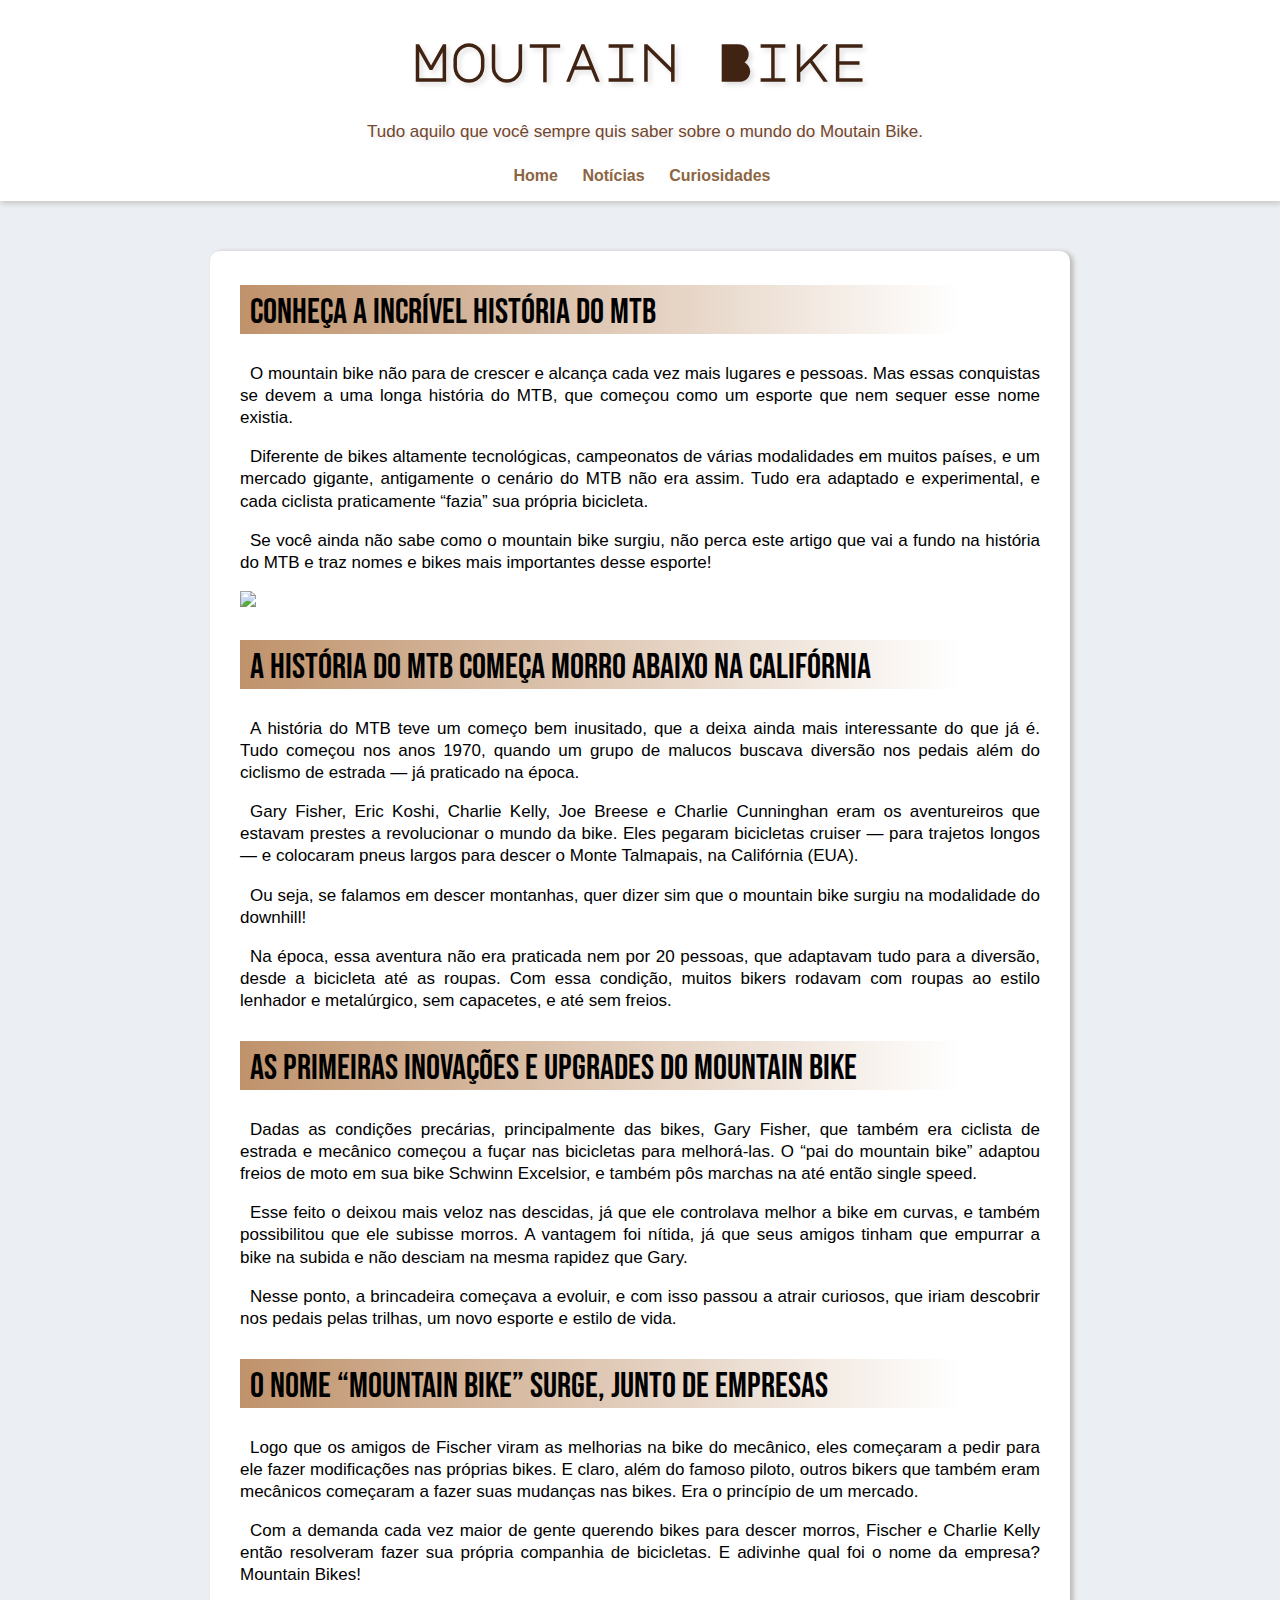
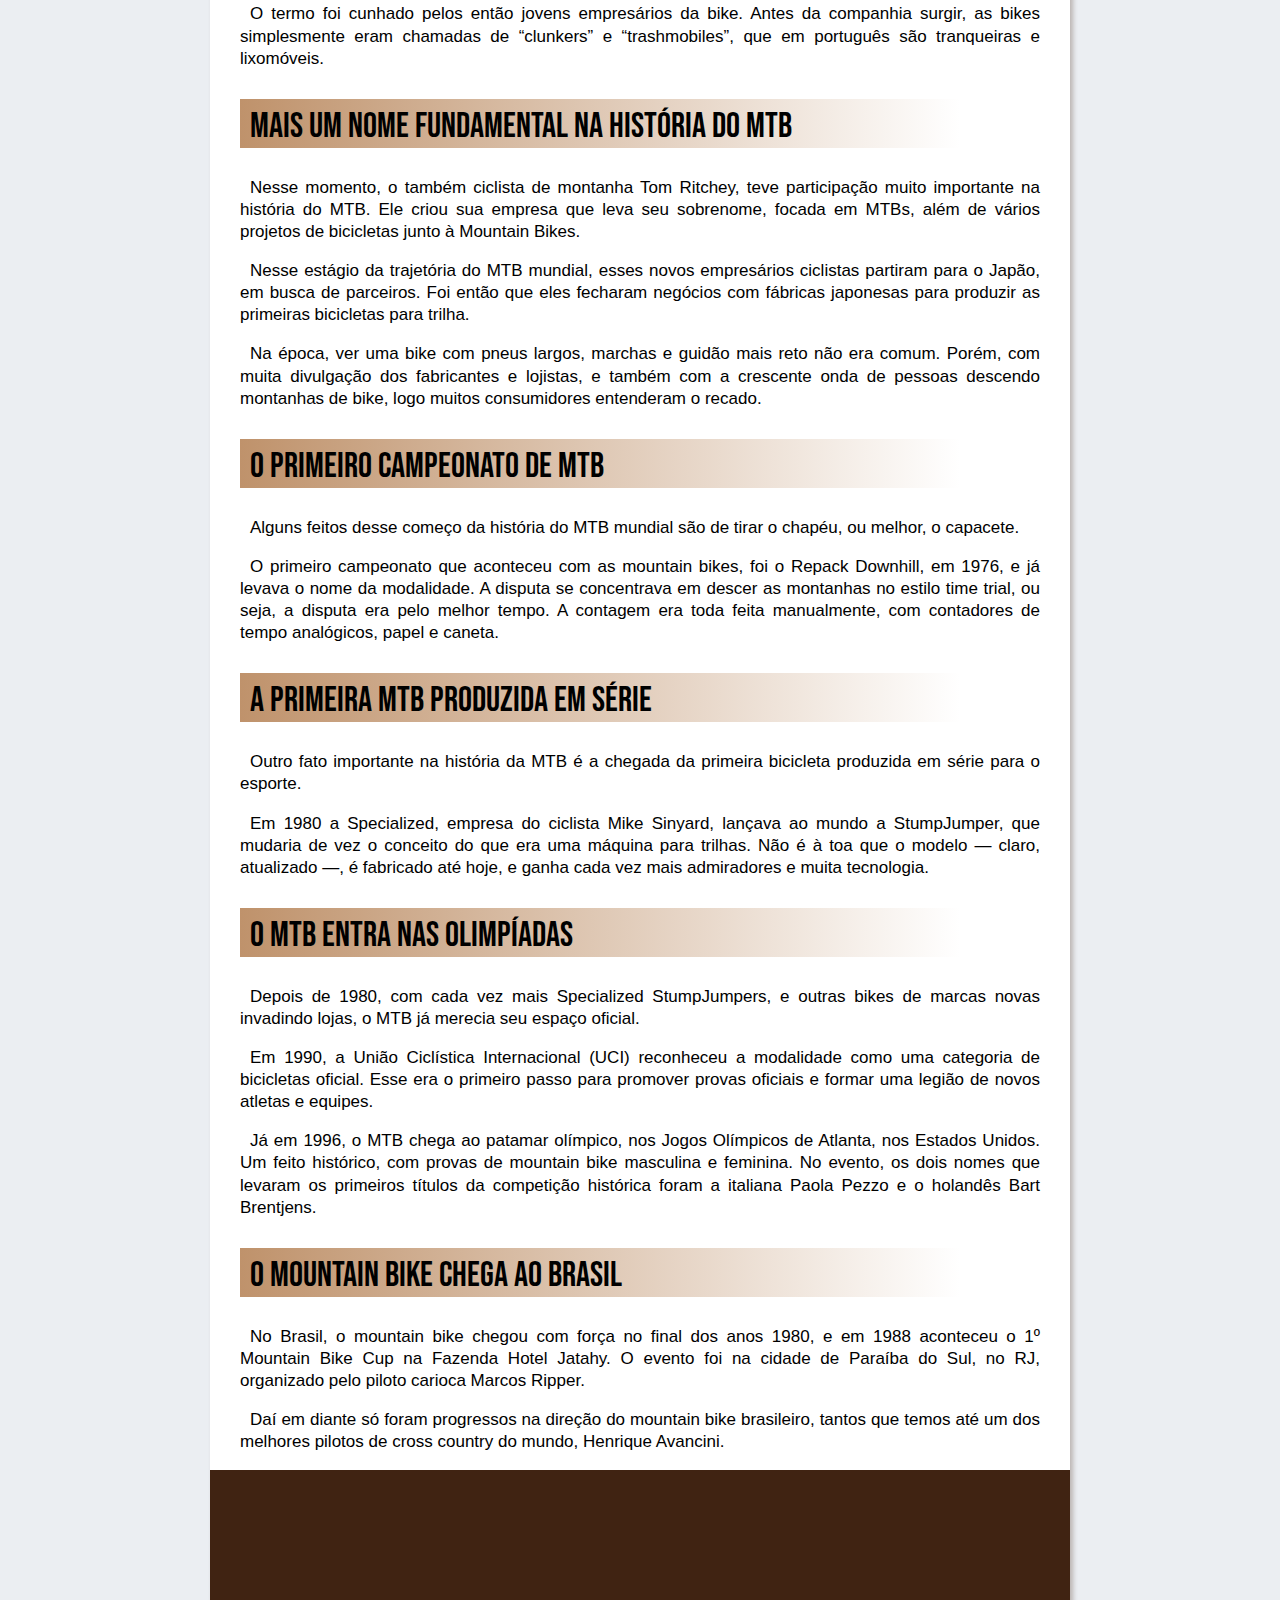
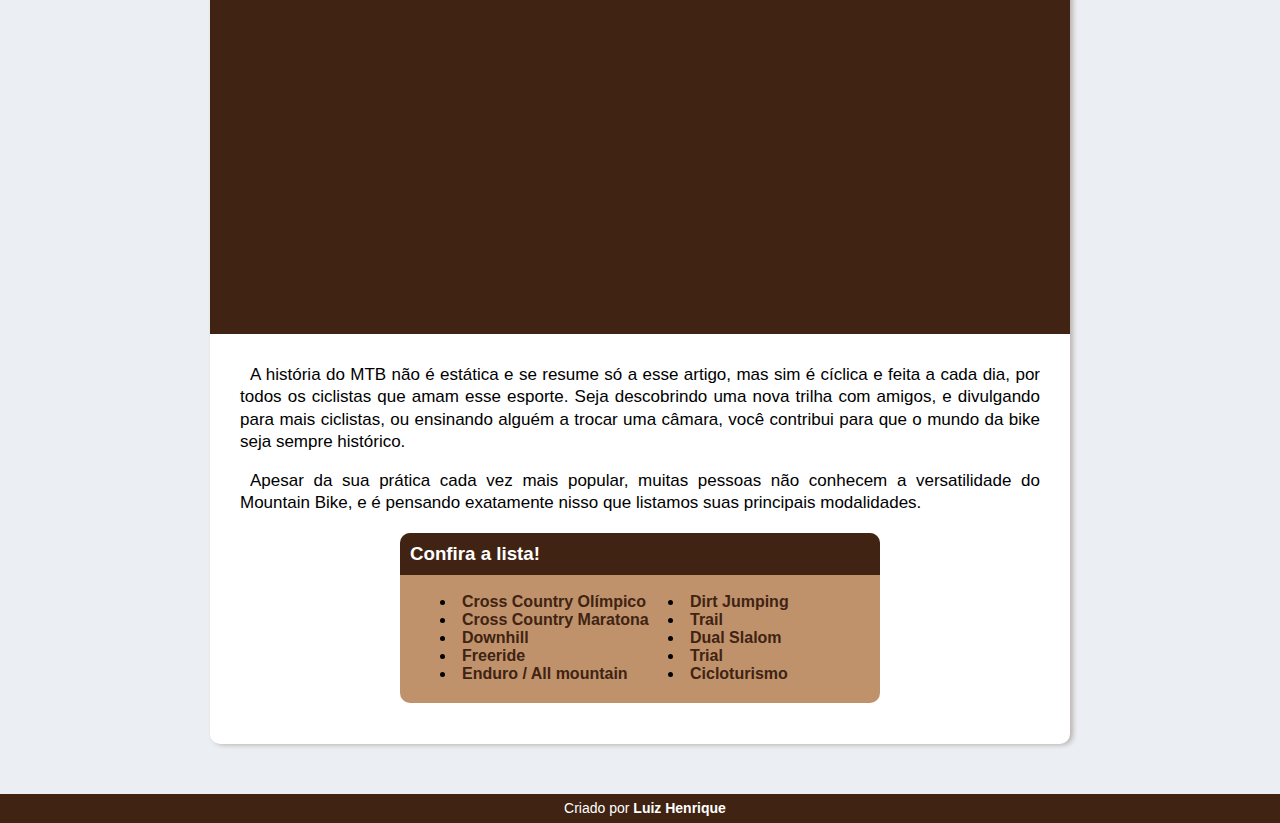
==== index.html @ 765f251d "Initial commit" ====
<!DOCTYPE html>
<html lang="pt-br">
<head>
	<meta charset="UTF-8">
	<meta http-equiv="X-UA-Compatible" content="IE=edge">
	<meta name="viewport" content="width=device-width, initial-scale=1.0">
	<title>Moutain Bike</title>
	<link rel="stylesheet" href="style.css">
</head>
<body>
	<header>
		<h1>Moutain Bike</h1>
		<p>Tudo aquilo que você sempre quis saber sobre o mundo do Moutain Bike.</p>
		<nav><a href="">Home</a> <a href="">Notícias</a> <a href="">Curiosidades</a></nav>
	</header>
	<main>
		<article>
			<h2>CONHEÇA A INCRÍVEL HISTÓRIA DO MTB</h2>

			<p>O mountain bike não para de crescer e alcança cada vez mais lugares e pessoas. Mas essas conquistas se devem a uma longa história do MTB, que começou como um esporte que nem sequer esse nome existia.</p>

			<p>Diferente de bikes altamente tecnológicas, campeonatos de várias modalidades em muitos países, e um mercado gigante, antigamente o cenário do MTB não era assim. Tudo era adaptado e experimental, e cada ciclista praticamente “fazia” sua própria bicicleta.</p>

			<p>Se você ainda não sabe como o mountain bike surgiu, não perca este artigo que vai a fundo na história do MTB e traz nomes e bikes mais importantes desse esporte!</p>

			<img src="https://blog.bikeregistrada.com.br/wp-content/uploads/2019/11/historia-do-MTB.jpg">

			<h2>A HISTÓRIA DO MTB COMEÇA MORRO ABAIXO NA CALIFÓRNIA</h2>

			<p>A história do MTB teve um começo bem inusitado, que a deixa ainda mais interessante do que já é. Tudo começou nos anos 1970, quando um grupo de malucos buscava diversão nos pedais além do ciclismo de estrada — já praticado na época.</p>

			<p>Gary Fisher, Eric Koshi, Charlie Kelly, Joe Breese e Charlie Cunninghan eram os aventureiros que estavam prestes a revolucionar o mundo da bike. Eles pegaram bicicletas cruiser — para trajetos longos — e colocaram pneus largos para descer o Monte Talmapais, na Califórnia (EUA).</p>

			<p>Ou seja, se falamos em descer montanhas, quer dizer sim que o mountain bike surgiu na modalidade do downhill!</p>

			<p>Na época, essa aventura não era praticada nem por 20 pessoas, que adaptavam tudo para a diversão, desde a bicicleta até as roupas. Com essa condição, muitos bikers rodavam com roupas ao estilo lenhador e metalúrgico, sem capacetes, e até sem freios.<p>

			<h2>AS PRIMEIRAS INOVAÇÕES E UPGRADES DO MOUNTAIN BIKE</h2>

			<p>Dadas as condições precárias, principalmente das bikes, Gary Fisher, que também era ciclista de estrada e mecânico começou a fuçar nas bicicletas para melhorá-las. O “pai do mountain bike” adaptou freios de moto em sua bike Schwinn Excelsior, e também pôs marchas na até então single speed.</p>

			<p>Esse feito o deixou mais veloz nas descidas, já que ele controlava melhor a bike em curvas, e também possibilitou que ele subisse morros. A vantagem foi nítida, já que seus amigos tinham que empurrar a bike na subida e não desciam na mesma rapidez que Gary.</p>

			<p>Nesse ponto, a brincadeira começava a evoluir, e com isso passou a atrair curiosos, que iriam descobrir nos pedais pelas trilhas, um novo esporte e estilo de vida.</p>

			<h2>O NOME “MOUNTAIN BIKE” SURGE, JUNTO DE EMPRESAS</h2>

			<p>Logo que os amigos de Fischer viram as melhorias na bike do mecânico, eles começaram a pedir para ele fazer modificações nas próprias bikes. E claro, além do famoso piloto, outros bikers que também eram mecânicos começaram a fazer suas mudanças nas bikes. Era o princípio de um mercado.</p>

			<p>Com a demanda cada vez maior de gente querendo bikes para descer morros, Fischer e Charlie Kelly então resolveram fazer sua própria companhia de bicicletas. E adivinhe qual foi o nome da empresa? Mountain Bikes!</p>

			<p>O termo foi cunhado pelos então jovens empresários da bike. Antes da companhia surgir, as bikes simplesmente eram chamadas de “clunkers” e “trashmobiles”, que em português são tranqueiras e lixomóveis.</p>

			<h2>MAIS UM NOME FUNDAMENTAL NA HISTÓRIA DO MTB</h2>

			<p>Nesse momento, o também ciclista de montanha Tom Ritchey, teve participação muito importante na história do MTB. Ele criou sua empresa que leva seu sobrenome, focada em MTBs, além de vários projetos de bicicletas junto à Mountain Bikes.</p>

			<p>Nesse estágio da trajetória do MTB mundial, esses novos empresários ciclistas partiram para o Japão, em busca de parceiros. Foi então que eles fecharam negócios com fábricas japonesas para produzir as primeiras bicicletas para trilha.</p>

			<p>Na época, ver uma bike com pneus largos, marchas e guidão mais reto não era comum. Porém, com muita divulgação dos fabricantes e lojistas, e também com a crescente onda de pessoas descendo montanhas de bike, logo muitos consumidores entenderam o recado.</p>

			<h2>O PRIMEIRO CAMPEONATO DE MTB</h2>

			<p>Alguns feitos desse começo da história do MTB mundial são de tirar o chapéu, ou melhor, o capacete.</p>

			<p>O primeiro campeonato que aconteceu com as mountain bikes, foi o Repack Downhill, em 1976, e já levava o nome da modalidade. A disputa se concentrava em descer as montanhas no estilo time trial, ou seja, a disputa era pelo melhor tempo. A contagem era toda feita manualmente, com contadores de tempo analógicos, papel e caneta.</p>

			<h2>A PRIMEIRA MTB PRODUZIDA EM SÉRIE</h2>

			<p>Outro fato importante na história da MTB é a chegada da primeira bicicleta produzida em série para o esporte.</p>

			<p>Em 1980 a Specialized, empresa do ciclista Mike Sinyard, lançava ao mundo a StumpJumper, que mudaria de vez o conceito do que era uma máquina para trilhas. Não é à toa que o modelo — claro, atualizado —, é fabricado até hoje, e ganha cada vez mais admiradores e muita tecnologia.</p>

			<h2>O MTB ENTRA NAS OLIMPÍADAS</h2>

			<p>Depois de 1980, com cada vez mais Specialized StumpJumpers, e outras bikes de marcas novas invadindo lojas, o MTB já merecia seu espaço oficial.</p>

			<p>Em 1990, a União Ciclística Internacional (UCI) reconheceu a modalidade como uma categoria de bicicletas oficial. Esse era o primeiro passo para promover provas oficiais e formar uma legião de novos atletas e equipes.</p>

			<p>Já em 1996, o MTB chega ao patamar olímpico, nos Jogos Olímpicos de Atlanta, nos Estados Unidos. Um feito histórico, com provas de mountain bike masculina e feminina. No evento, os dois nomes que levaram os primeiros títulos da competição histórica foram a italiana Paola Pezzo e o holandês Bart Brentjens.</p>

			<h2>O MOUNTAIN BIKE CHEGA AO BRASIL</h2>

			<p>No Brasil, o mountain bike chegou com força no final dos anos 1980, e em 1988 aconteceu o 1º Mountain Bike Cup na Fazenda Hotel Jatahy. O evento foi na cidade de Paraíba do Sul, no RJ, organizado pelo piloto carioca Marcos Ripper.</p>

			<p>Daí em diante só foram progressos na direção do mountain bike brasileiro, tantos que temos até um dos melhores pilotos de cross country do mundo, Henrique Avancini.</p>

			<div class="video"><iframe width="100%" height="400px" src="https://www.youtube.com/embed/kNnyW3Rlc4w" title="YouTube video player" frameborder="0" allow="accelerometer; autoplay; clipboard-write; encrypted-media; gyroscope; picture-in-picture" allowfullscreen></iframe></div>

			<p>A história do MTB não é estática e se resume só a esse artigo, mas sim é cíclica e feita a cada dia, por todos os ciclistas que amam esse esporte. Seja descobrindo uma nova trilha com amigos, e divulgando para mais ciclistas, ou ensinando alguém a trocar uma câmara, você contribui para que o mundo da bike seja sempre histórico.</p>

			<p>Apesar da sua prática cada vez mais popular, muitas pessoas não conhecem a versatilidade do Mountain Bike, e é pensando exatamente nisso que listamos suas principais modalidades.</p>

			<aside>
				<h3>Confira a lista!</h3>
				<ul>
					<li><a href="#">Cross Country Olímpico</a></li>
					<li><a href="#">Cross Country Maratona</a></li>
					<li><a href="pag2dh.html">Downhill</a></li>
					<li><a href="#">Freeride</a></li>
					<li><a href="#">Enduro / All mountain</a></li>
					<li><a href="#">Dirt Jumping</a></li>
					<li><a href="#">Trail</a></li>
					<li><a href="#">Dual Slalom</a></li>
					<li><a href="#">Trial</a></li>
					<li><a href="#">Cicloturismo</a></li>
				</ul>
			</aside>
		</article>
	</main>
	<footer>
		<p>Criado por <a href="../html-css/CODIGOS/ex/ex05.html" target="
			_blank">Luiz Henrique</a></p>
	</footer>
</body>
</html>
---- style.css ----
@charset "UTF8";
@import url('https://fonts.googleapis.com/css2?family=Major+Mono+Display&display=swap');
@import url('https://fonts.googleapis.com/css2?family=Bebas+Neue&display=swap');
@font-face {
    font-family: 'Neothic';
    src: url('Neothic.ttf') format('truetype');
    font-weight: normal;
    font-style: normal;
}
:root {
    --cor0: #EBEEF2;
    --cor1: #BF926B;
    --cor2: #8C6542;
    --cor3: #73462C;
    --cor4: #402312;
    --cor5: white;
    --cor6: black;
    --fonte0: 'Bebas Neue', cursive;
    --fonte1:
    --fonte2: 'Neothic', serif;
}

body {
    background-color: var(--cor0);
    font-family: Arial, Helvetica, sans-serif;
    margin: 0px;
}

header {
    background-color: white;
    height: 150px;
    padding-top: 1px;
    padding-bottom: 50px;
    box-shadow: 1px 3px 5px #4023122c;
}

header > h1 {
    font-family: 'Major Mono Display', monospace;
    text-shadow: 3px 3px 5px rgba(0, 0, 0, 0.130);
    font-size: 3.2em;
    text-align: center;
    color: var(--cor4);
}

header > p {
    color: var(--cor3);
    text-align: center;
    text-shadow: 3px 3px 5px rgba(0, 0, 0, 0.130);
}

nav {
    padding: 7px 6px 0px 10px;
    height: 45px;
    text-align: center;
}

nav > a {
    font-family: Arial, Helvetica, sans-serif;
    text-decoration: none;
    font-weight: bold;
    color: var(--cor2);
    padding: 5px 10px 5px 10px;
}

nav > a:hover {
    color: var(--cor1);
    border-bottom: solid var(--cor1);
}

a:active {
    color: var(--cor0);
}

main {
    max-width: 800px;
    margin: 50px auto;
    text-align: justify;
    background-color: white;
    padding: 5px 30px 10px 30px;
    box-shadow: 3px 1px 5px #40231249;
    border-radius: 10px;
}

p {
    font-size: 17px;
    line-height: 1.3em;
    text-indent: 10px;
}

h2 {
    font-family: var(--fonte0);
    font-size: 35px;
    background-image: linear-gradient(to right, var(--cor1), transparent 90%);
    padding-left: 10px;
    padding-top: 6px;
    font-weight: normal;
}

img {
    height: auto;
    max-width: 100%;
}

aside {
    background-color: var(--cor1);
    border-radius: 10px;
    max-width: 480px;
    margin: auto;
}

aside > h3 {
    background-color: var(--cor4);
    color: var(--cor5);
    border-top-left-radius: 10px;
    border-top-right-radius: 10px;
    padding: 10px;
}

aside > ul {
    list-style-position: inside;
    columns: 2;
    padding-bottom: 20px;
}

li > a {
    font-weight: 600;
    text-decoration: none;
    color: var(--cor4);
}

li > a:hover {
    color: var(--cor2);
}

article {
    padding-bottom: 15px;
}

div.video {
    background-color: var(--cor4);
    margin: 0px -30px 30px -30px;
    padding: 30px;
}

footer {
    background-color: var(--cor4);
    color: white;
}

footer > p {
    padding: 5px;
    margin: 20px auto auto 0px;
    text-align: center;
    font-size: 14px;
}

footer a {
    color: white;
    text-decoration: none;
    font-weight: bold;
}

footer a:hover {
    color: var(--cor4);
    background-color: var(--cor0);
}
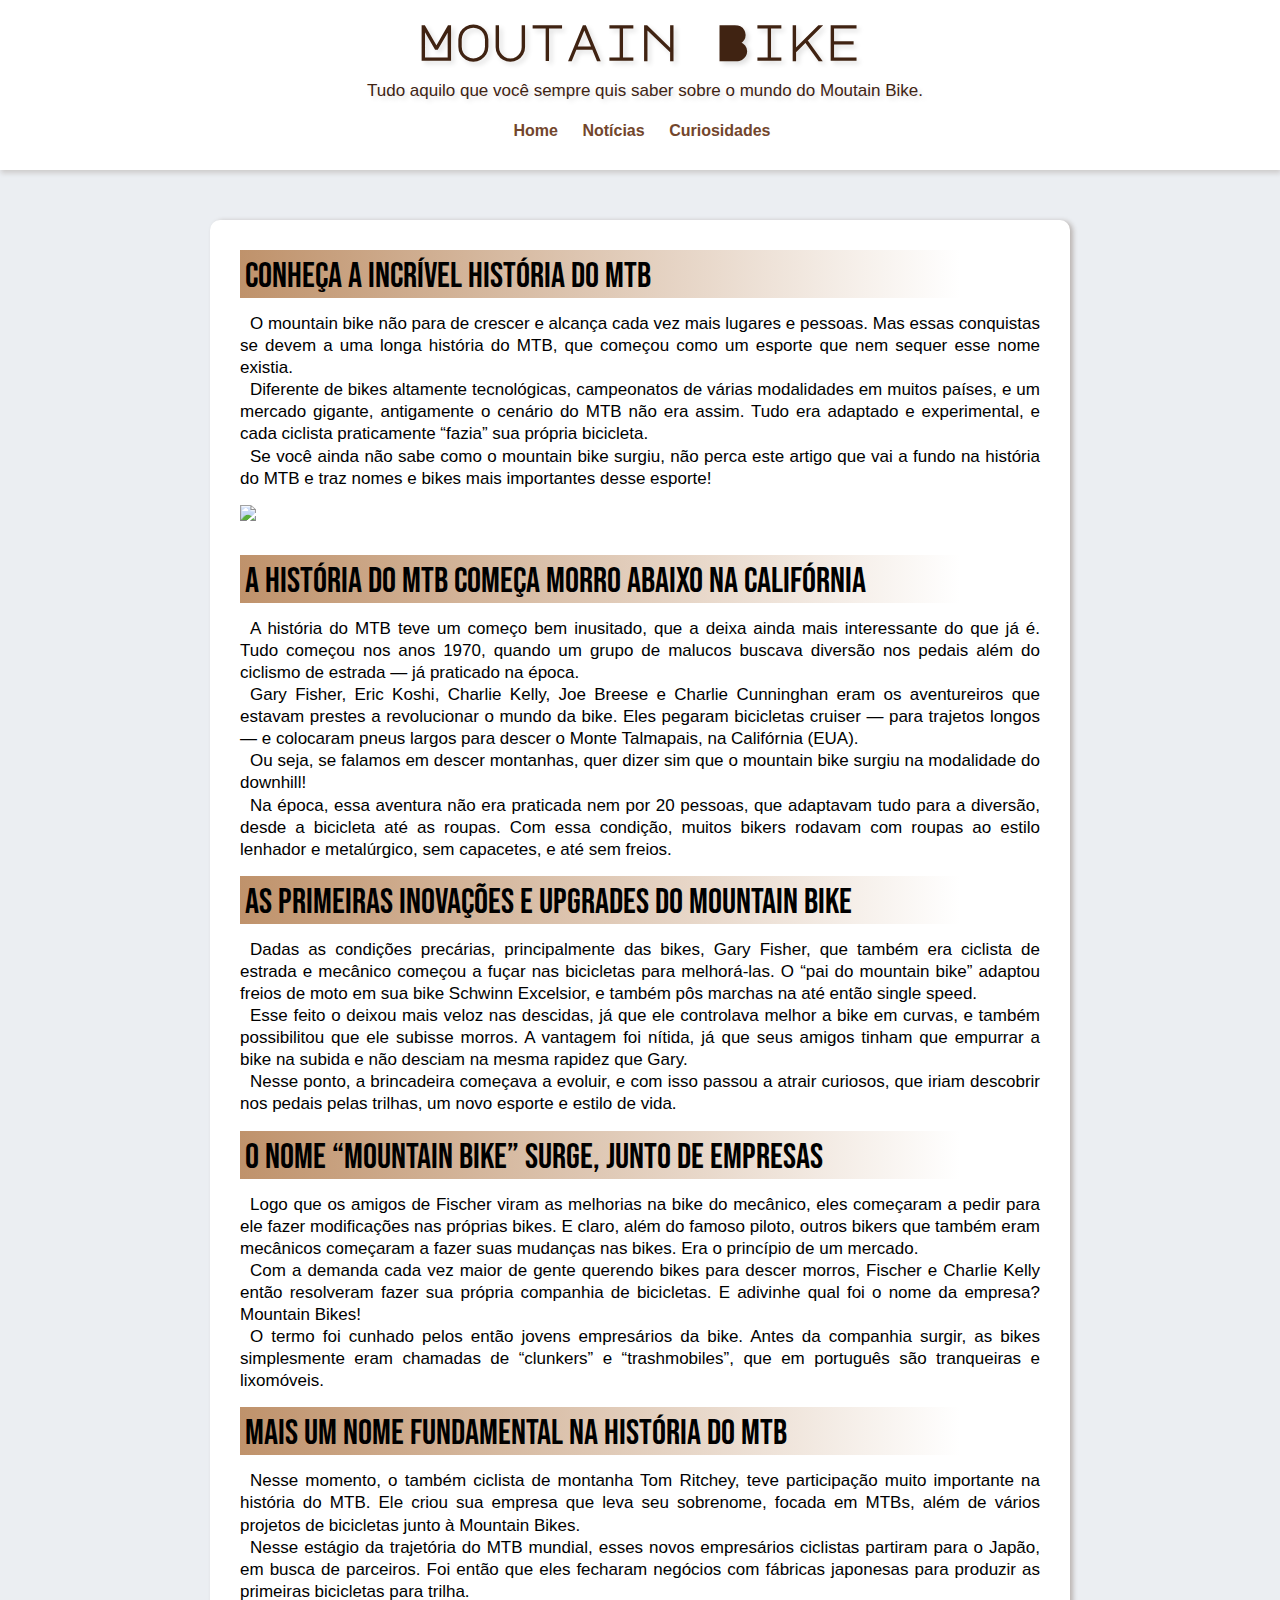
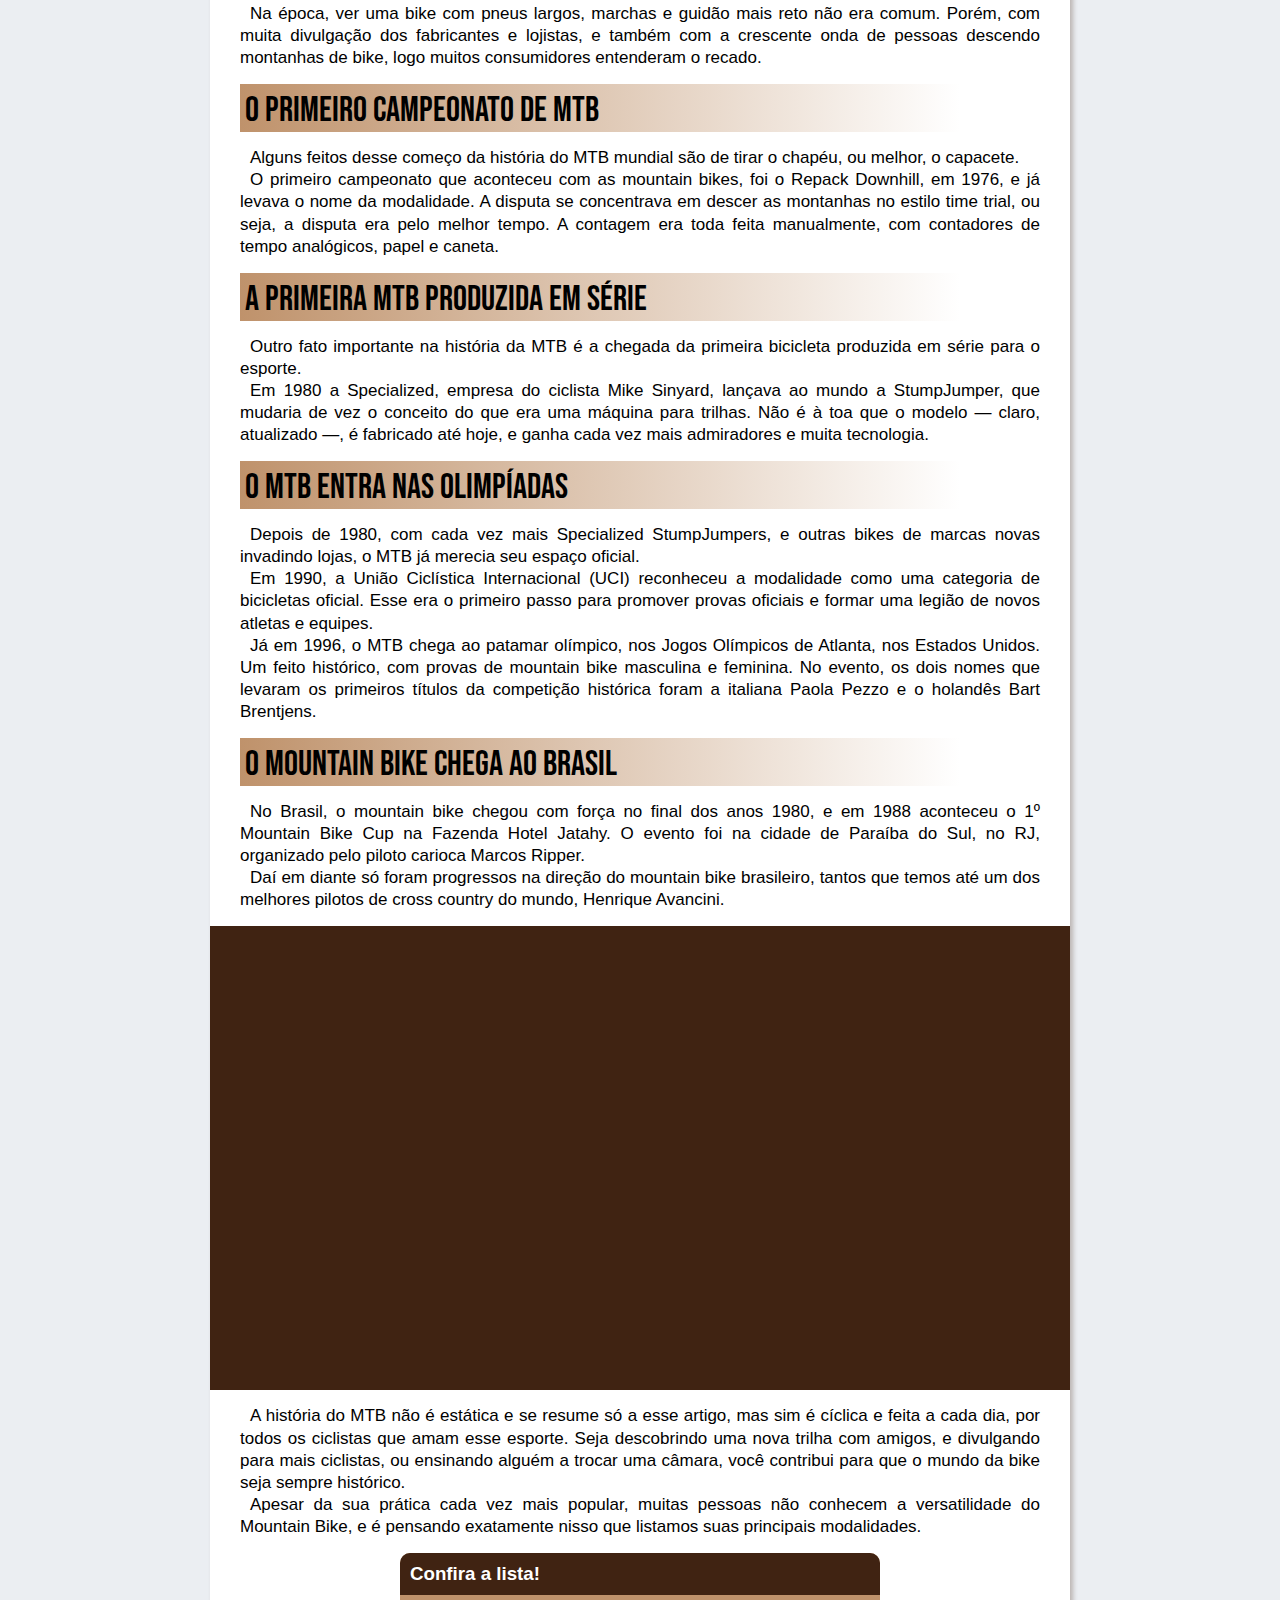
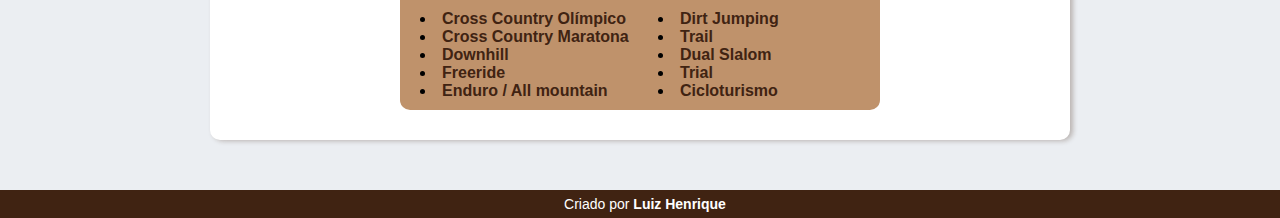
==== commit 0878f607: "Adição de páginas" ====
--- a/index.html
+++ b/index.html
@@ -94,22 +94,22 @@
 			<aside>
 				<h3>Confira a lista!</h3>
 				<ul>
-					<li><a href="#">Cross Country Olímpico</a></li>
-					<li><a href="#">Cross Country Maratona</a></li>
+					<li><a href="pag3xco.html">Cross Country Olímpico</a></li>
+					<li><a href="pag4xcm.html">Cross Country Maratona</a></li>
 					<li><a href="pag2dh.html">Downhill</a></li>
-					<li><a href="#">Freeride</a></li>
-					<li><a href="#">Enduro / All mountain</a></li>
-					<li><a href="#">Dirt Jumping</a></li>
-					<li><a href="#">Trail</a></li>
-					<li><a href="#">Dual Slalom</a></li>
-					<li><a href="#">Trial</a></li>
-					<li><a href="#">Cicloturismo</a></li>
+					<li><a href="pag5fr.html">Freeride</a></li>
+					<li><a href="pag6ed.html">Enduro / All mountain</a></li>
+					<li><a href="pag7dj.html">Dirt Jumping</a></li>
+					<li><a href="pag8tl.html">Trail</a></li>
+					<li><a href="pag9ds.html">Dual Slalom</a></li>
+					<li><a href="pag10tri.html">Trial</a></li>
+					<li><a href="pag11ciclo.html">Cicloturismo</a></li>
 				</ul>
 			</aside>
 		</article>
 	</main>
 	<footer>
-		<p>Criado por <a href="../html-css/CODIGOS/ex/ex05.html" target="
+		<p>Criado por <a href="https://github.com/buiudh35" target="
 			_blank">Luiz Henrique</a></p>
 	</footer>
 </body>
--- a/style.css
+++ b/style.css
@@ -20,6 +20,13 @@
     --fonte2: 'Neothic', serif;
 }
 
+* {
+    margin: 0px;
+    padding: 0px;
+    border: 0px;
+}
+
+
 body {
     background-color: var(--cor0);
     font-family: Arial, Helvetica, sans-serif;
@@ -28,28 +35,27 @@
 
 header {
     background-color: white;
-    height: 150px;
-    padding-top: 1px;
-    padding-bottom: 50px;
+    height: 170px;
     box-shadow: 1px 3px 5px #4023122c;
 }
 
 header > h1 {
     font-family: 'Major Mono Display', monospace;
     text-shadow: 3px 3px 5px rgba(0, 0, 0, 0.130);
-    font-size: 3.2em;
+    font-size: 3.1em;
+    padding: 15px;
     text-align: center;
     color: var(--cor4);
 }
 
 header > p {
-    color: var(--cor3);
+    color: var(--cor4);
+    text-shadow: 3px 3px 5px rgba(0, 0, 0, 0.130);
     text-align: center;
-    text-shadow: 3px 3px 5px rgba(0, 0, 0, 0.130);
 }
 
 nav {
-    padding: 7px 6px 0px 10px;
+    padding: 20px 6px 0px 10px;
     height: 45px;
     text-align: center;
 }
@@ -58,7 +64,7 @@
     font-family: Arial, Helvetica, sans-serif;
     text-decoration: none;
     font-weight: bold;
-    color: var(--cor2);
+    color: var(--cor3);
     padding: 5px 10px 5px 10px;
 }
 
@@ -67,16 +73,12 @@
     border-bottom: solid var(--cor1);
 }
 
-a:active {
-    color: var(--cor0);
-}
-
 main {
     max-width: 800px;
     margin: 50px auto;
     text-align: justify;
     background-color: white;
-    padding: 5px 30px 10px 30px;
+    padding: 15px 30px;
     box-shadow: 3px 1px 5px #40231249;
     border-radius: 10px;
 }
@@ -91,14 +93,15 @@
     font-family: var(--fonte0);
     font-size: 35px;
     background-image: linear-gradient(to right, var(--cor1), transparent 90%);
-    padding-left: 10px;
-    padding-top: 6px;
+    padding: 5px 0px 0px 5px;
     font-weight: normal;
+    margin: 15px 0px;
 }
 
 img {
     height: auto;
     max-width: 100%;
+    margin: 15px 0px;
 }
 
 aside {
@@ -114,12 +117,13 @@
     border-top-left-radius: 10px;
     border-top-right-radius: 10px;
     padding: 10px;
+    margin: 15px 0px;
 }
 
 aside > ul {
     list-style-position: inside;
     columns: 2;
-    padding-bottom: 20px;
+    padding: 0px 0px 10px 20px;
 }
 
 li > a {
@@ -138,7 +142,7 @@
 
 div.video {
     background-color: var(--cor4);
-    margin: 0px -30px 30px -30px;
+    margin: 15px -30px 15px -30px;
     padding: 30px;
 }
 
